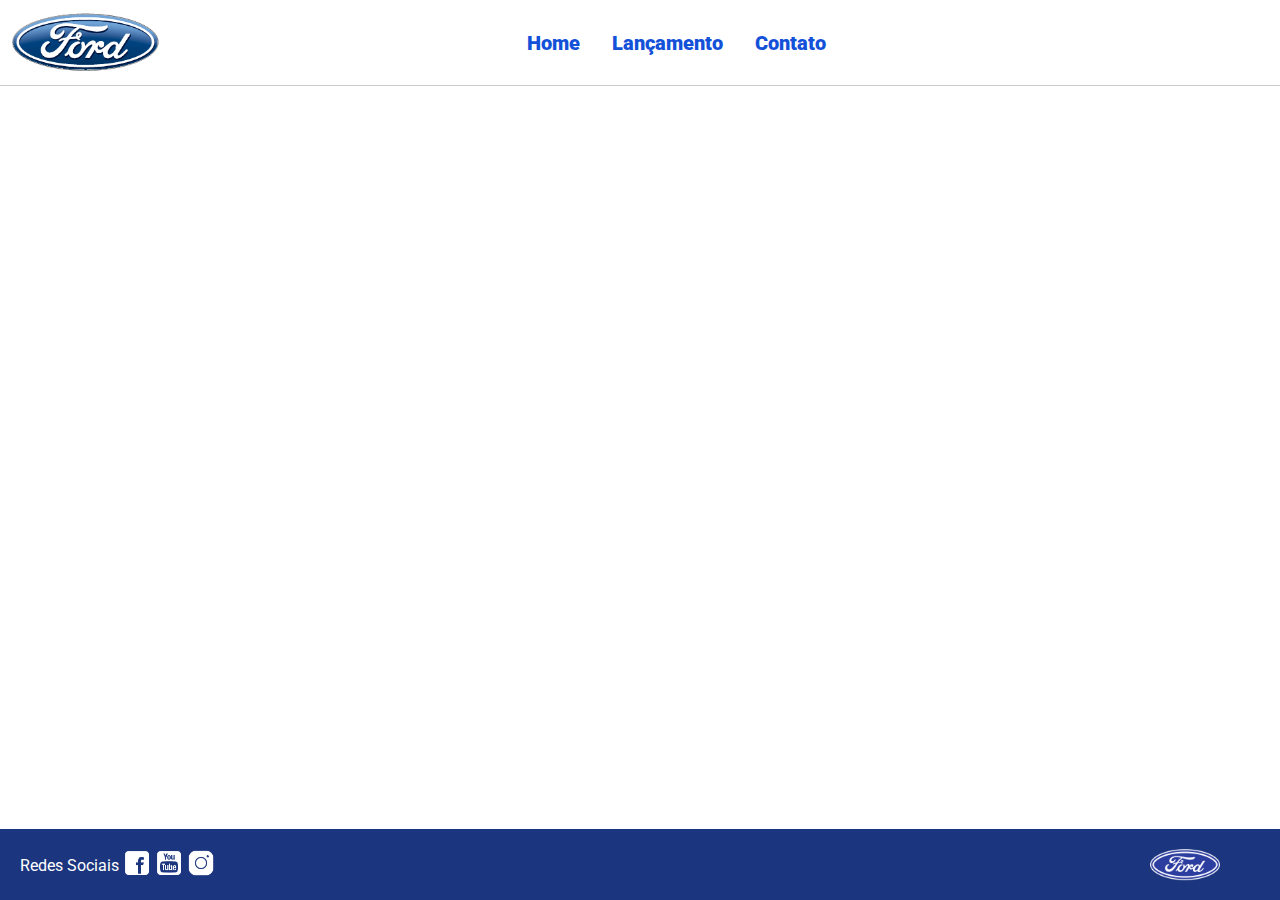
==== index.html @ 75023d9f "começo" ====
<!DOCTYPE html>
<html lang="pt-br">
<head>
    <meta charset="UTF-8">
    <meta http-equiv="X-UA-Compatible" content="IE=edge">
    <meta name="viewport" content="width=device-width, initial-scale=1.0">
    <title>Ford</title>    
    <link href="css/reset.css" rel="stylesheet">
    <link href="css/style.css" rel="stylesheet">
    <script src="js/carousel.js"></script>
</head>
<body>
    <header>       
        <div>
            <img src="img/logo-ford-256.png" width="150" class="logo" />
        </div>
        <nav>
            <ul>
                <li>
                    <a href="index.html">Home</a>
                </li>
                <li>
                    <a href="lancamento.html">Lançamento</a>
                </li>
                <li>
                    <a href="contato.html">Contato</a>
                </li>
            </ul>
        </nav>

    </header>
    <main>
        <div id="carousel">
        </div>
        <div id="carousel-title">
        </div>
        <script>
             //insert each image on carousel
            carouselArr.push(new Carousel("imagem_1.jpg","Esta é a nova Ranger Ford 2022. Verifique novidades.","lancamento.html"));
            carouselArr.push(new Carousel("imagem_2.jpg","Ford a nossa história","#"));
            carouselArr.push(new Carousel("imagem_3.jpg","Nova Ford Bronco Sport 2022","lancamento.html"));
            Carousel.Start(carouselArr);
        </script>
    </main>
    <footer>
        <nav id="social">
            <ul>
                <li><span class="redesociais">Redes Sociais</span></li>
                <li><a href="#" title="Facebook"><img src="img/facebook-50.png"></a></li>
                <li><a href="#" title="YouTube"><img src="img/youtube-squared-50.png"></a></li>
                <li><a href="#" title="Instagram"><img src="img/instagram-logo-50.png"></a></li>
            </ul>
        </nav>
        <div>
           <img src="img/ford-96.png" width="70"  />
        </div>
    </footer>    
</body>
</html>
---- css/style.css ----
@import url('https://fonts.googleapis.com/css2?family=Roboto:wght@300&display=swap');

body {
    background: #FFFFFF;
    height: 100%;
    font-family: 'Roboto', sans-serif;
}

html {
    height: 100%;
}

div#carousel {
    height: 46vh;
    width: 100%;
     max-height: 628px;
    -webkit-transition: all .3s ease-in-out;
    -moz-transition: all .3s ease-in-out;
    transition: all .3s ease-in-out;
}

div#carousel-title a {
    text-decoration: none;
}

div#carousel-title  {
    display: block;
    text-align: center;
    margin-top: 10px;
    margin-bottom: 10px;
    font-weight: bold;
}

header ul {
    text-align: center;
    margin-left: auto;
    margin-right: auto;
    display: block;
}

ul {
	display: inline-block;
}

header {
    background: #FFFFFF;
    border-bottom: 1px solid #ccc;
    margin-bottom: 10px;
    padding: 10px;
}

header div {
    display: inline;
    vertical-align: middle;
}

header nav {
    display: inline-block;
    vertical-align: middle;
    width: 80vw;
}

header nav a {
    color: #1351d8;
    font-size: 20px;
    text-decoration: none;
    font-weight: 900;
    margin-left: 14px;
    margin-right: 14px;
}

header nav a:hover {
    color: #1b357e;
    text-decoration: none;
    font-weight: 900;
}

nav li {
    display: inline;
    list-style: none;
}

main {
    min-height: calc(100% - 167px);
}

nav#social {
    display: inline;
    width: 80%;
}

nav#social ul img {
    width: 28px;
}

span.redesociais {
    color: #ffffff;
    vertical-align: super;
}

footer {
    background: #1B357E;
    padding: 20px;
}

footer div {
    display: inline;
    float: right;
    margin-right: 40px;
}

button:hover {
    background: #1b357e;
}
button {
    background: #1351d8;
    color: #fff;
    border: 0px;
    border-radius: 10px;
}
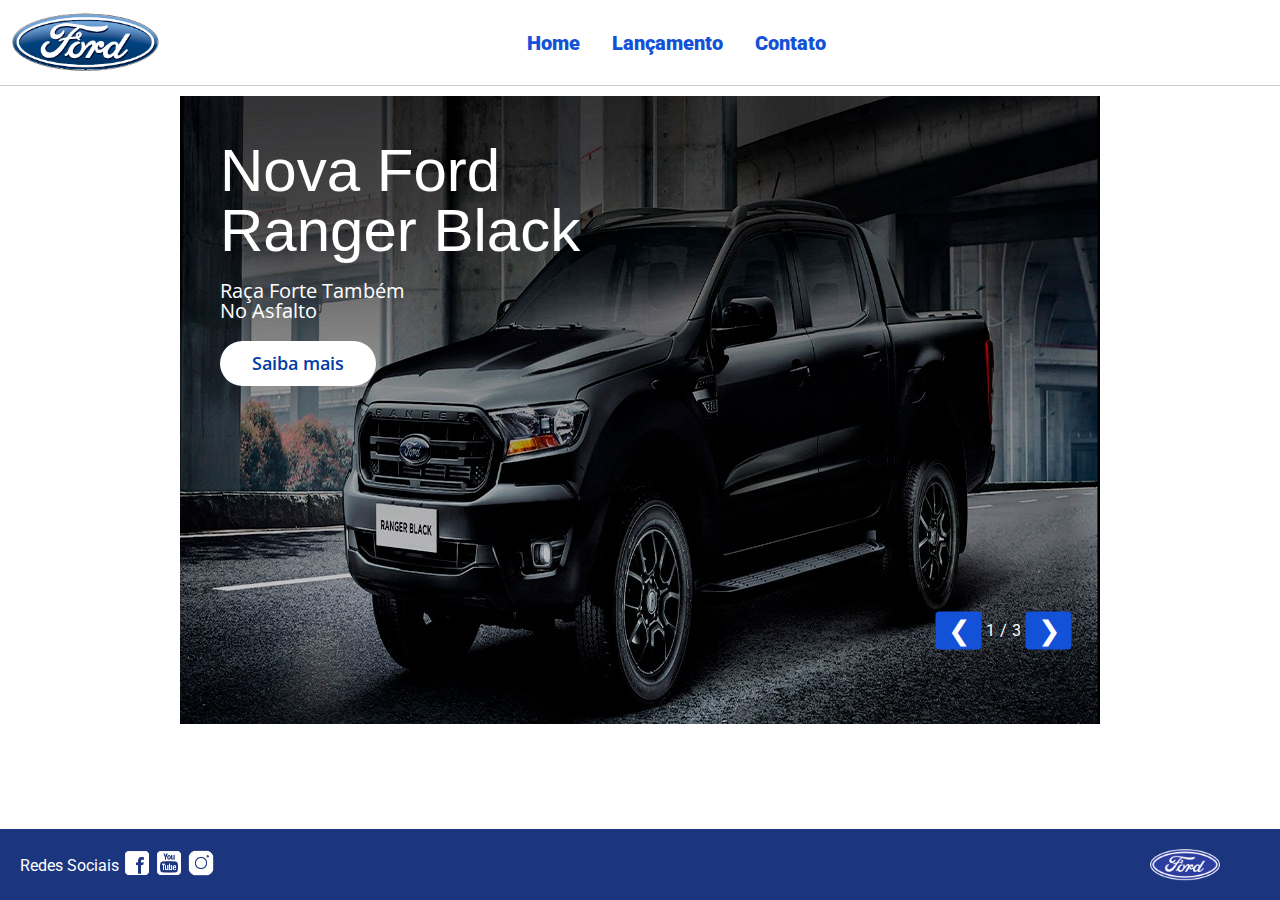
==== commit fd947895: "carousel feito" ====
--- a/index.html
+++ b/index.html
@@ -30,17 +30,27 @@
 
     </header>
     <main>
-        <div id="carousel">
+        <div class="carousel-container">
+            <img class="Imagecarousel" id="carouselImage" src="img/imagem_1.jpg" alt="Slide 1">
+            <div class="carousel-item">
+                <h1 class="carouseltitulo" id="carouselTitle" href="https://exemplo.com/1" >Slide 1</h1>
+                <h1 class="carouseltitulo2" id="carouselTitle2" href="https://exemplo.com/1" >Slide 1</h1>
+                <div class="carouselinfo">
+                    <p class="carouselparagraph" id="carouselparagraph">slide</p>
+                    <a class="carousellink" id="carouselLink" target="_blank">Saiba mais</a>
+                </div>
+            </div>
+    
+            <div class="buttons">
+                <button class="carouselbutton" id="prevBtn">&#10094;</button>
+                <div class="button_contador">
+                    <p class="paragraphbutton" id="cont">1</p>
+                    <p class="paragraphbutton">/</p>
+                    <p class="paragraphbutton">3</p>
+                </div>
+                <button class="carouselbutton" id="nextBtn">&#10095;</button>
+            </div>
         </div>
-        <div id="carousel-title">
-        </div>
-        <script>
-             //insert each image on carousel
-            carouselArr.push(new Carousel("imagem_1.jpg","Esta é a nova Ranger Ford 2022. Verifique novidades.","lancamento.html"));
-            carouselArr.push(new Carousel("imagem_2.jpg","Ford a nossa história","#"));
-            carouselArr.push(new Carousel("imagem_3.jpg","Nova Ford Bronco Sport 2022","lancamento.html"));
-            Carousel.Start(carouselArr);
-        </script>
     </main>
     <footer>
         <nav id="social">
--- a/css/style.css
+++ b/css/style.css
@@ -1,4 +1,10 @@
 @import url('https://fonts.googleapis.com/css2?family=Roboto:wght@300&display=swap');
+@import url('https://fonts.googleapis.com/css2?family=Montserrat:ital,wght@0,100..900;1,100..900&family=Open+Sans:ital,wght@0,300..800;1,300..800&display=swap');
+
+:root {
+    --font-primaria: "Montserrrat", sans-serif;
+    --font-secundaria: "Open Sans", sans-serif;
+}
 
 body {
     background: #FFFFFF;
@@ -10,13 +16,109 @@
     height: 100%;
 }
 
+.carousel-container {
+    display: flex;
+    align-items: center;
+    flex-direction: column;
+    margin-left: 180px;
+    margin-right: 180px;
+    margin-top: 10px;
+}
+
+.carousel-item {
+    position: absolute;
+    display: flex;
+    flex-direction: column;
+    left: 220px;
+    max-width: 400px;
+    gap: 10px;
+    padding: 45px 0 0 0;
+}
+
+.carouselinfo {
+    display: flex;
+    flex-direction: column;
+    align-items: baseline;
+    width: 200px;
+    gap: 20px;
+}
+
+.carouselparagraph {
+    color: white;
+    font-family: var(--font-secundaria);
+    font-weight: 400;
+    font-size: 1.25rem;
+}
+
+.Imagecarousel {
+    height: 70vh;
+    max-height: 628px;
+    width: 100%;
+}
+
+.carousellink {
+    text-decoration: none;
+    color: #003DA5;
+    font-family: var(--font-secundaria);
+    font-weight: 600;
+    font-size: 1.15rem;
+    background-color: white;
+    border-radius: 48px;
+    padding: 13px 32px 13px 32px;
+} 
+
+.carouseltitulo {
+    color: white;
+    font-size: 3.5rem;
+    font-family: var(--font-primaria);
+    font-weight: 400;
+    font-size: 3.75rem;
+}
+
+.carouseltitulo2 {
+    color: black;
+    font-size: 3.5rem;
+}
+
+.buttons {
+    display: flex;
+    align-items: center;
+    gap: 16px;
+    position: absolute;
+    bottom: 260px;
+    right: 220px;
+}
+
+.carouselbutton {
+    border-radius: 0;
+    cursor: pointer;
+    transform: scale(2);
+    border-radius: 2px;
+    transition: 0.3s;
+    padding: 2px 6px 2px 6px;
+}
+
+.carouselbutton:active {
+    border: 1px;
+    border-style: solid;
+    transition: 0.5s;
+}
+
+.button_contador {
+    display: flex;
+    gap: 5px;
+}
+
+.paragraphbutton {
+    color: white;
+}
+
 div#carousel {
     height: 46vh;
     width: 100%;
      max-height: 628px;
-    -webkit-transition: all .3s ease-in-out;
-    -moz-transition: all .3s ease-in-out;
     transition: all .3s ease-in-out;
+    background-color:#1351d8;
 }
 
 div#carousel-title a {
